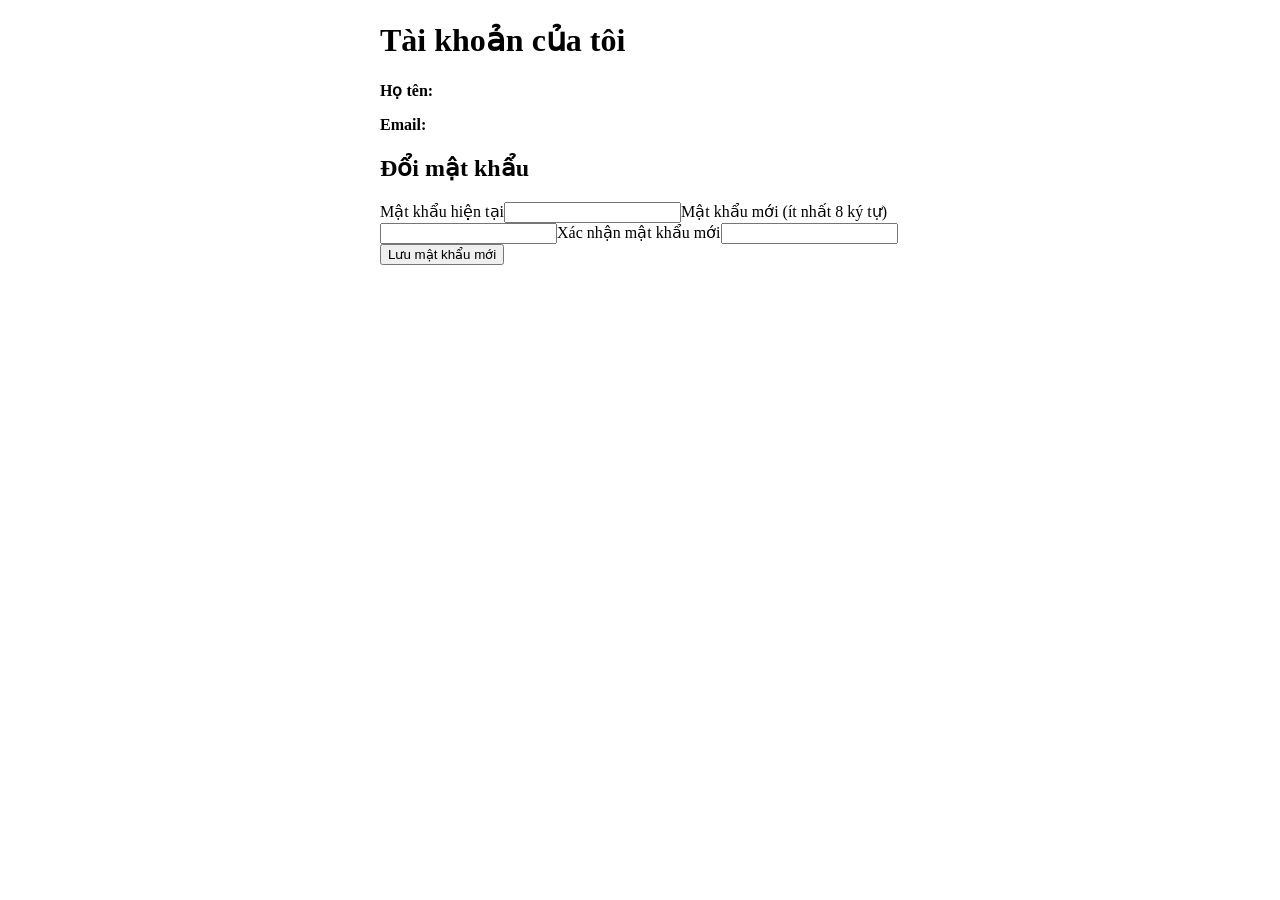
==== account.html @ c0d233da "Add files via upload" ====
<!doctype html><html lang="vi"><head><meta charset="utf-8"><meta name="viewport" content="width=device-width,initial-scale=1"><title>Đăng nhập - TECHZONE</title><link rel="stylesheet" href="css/style.css"></head><body data-page="account"><header id="header"></header><main class="wrap section" style="min-height:65vh"><div class="card" style="max-width:520px;margin:auto"><h1>Tài khoản của tôi</h1><p><b>Họ tên:</b> <span id="accountName"></span></p><p><b>Email:</b> <span id="accountEmail"></span></p><h2>Đổi mật khẩu</h2><form id="passwordForm" class="stack"><label>Mật khẩu hiện tại<input name="oldPassword" type="password" required></label><label>Mật khẩu mới (ít nhất 8 ký tự)<input name="newPassword" type="password" minlength="8" required></label><label>Xác nhận mật khẩu mới<input name="confirmPassword" type="password" minlength="8" required></label><button class="btn">Lưu mật khẩu mới</button></form></div></main><footer id="footer" class="footer"></footer><script src="js/app.js"></script></body></html>
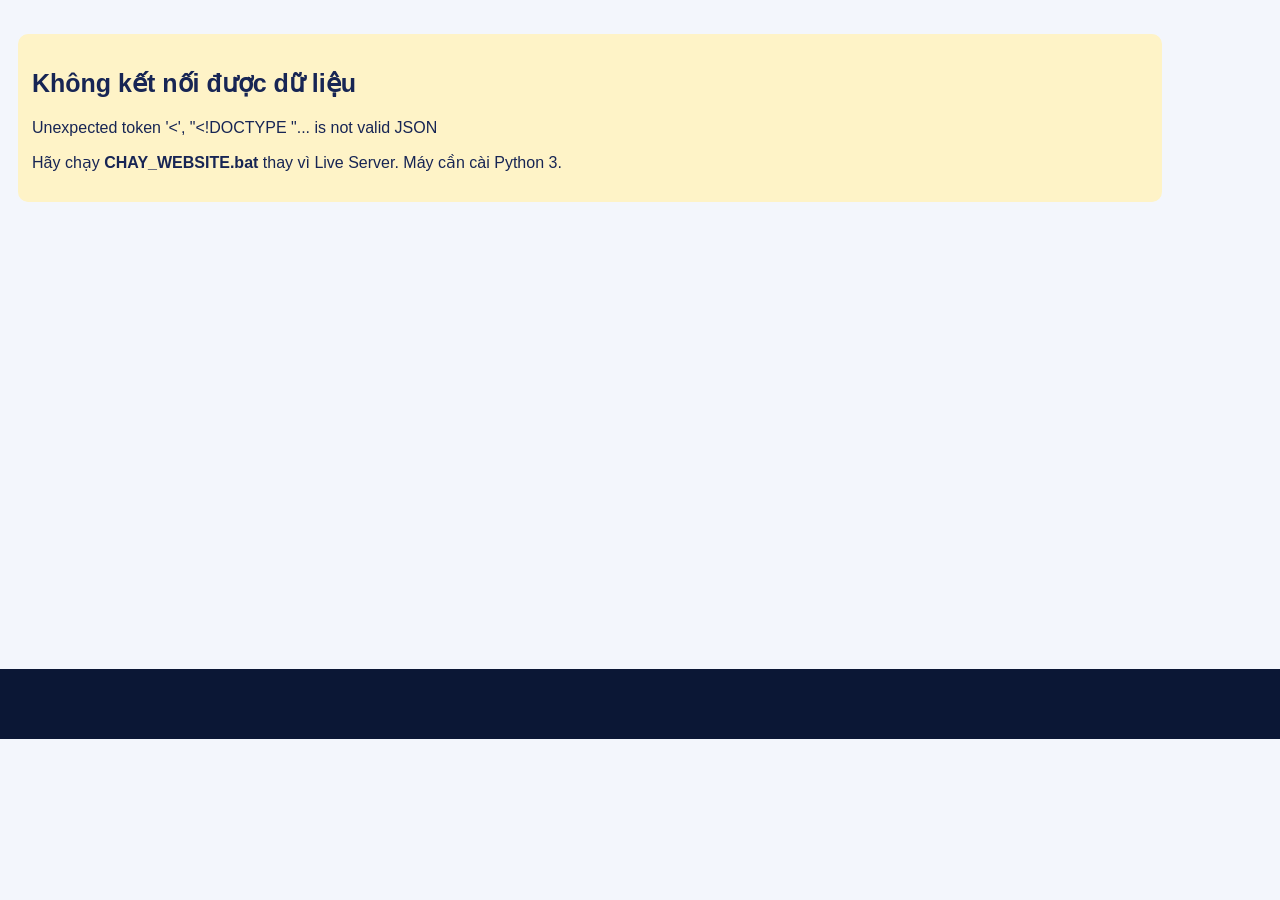
==== commit 71b76793: "Update account page title and form button type" ====
--- a/account.html
+++ b/account.html
@@ -1 +1,46 @@
-<!doctype html><html lang="vi"><head><meta charset="utf-8"><meta name="viewport" content="width=device-width,initial-scale=1"><title>Đăng nhập - TECHZONE</title><link rel="stylesheet" href="css/style.css"></head><body data-page="account"><header id="header"></header><main class="wrap section" style="min-height:65vh"><div class="card" style="max-width:520px;margin:auto"><h1>Tài khoản của tôi</h1><p><b>Họ tên:</b> <span id="accountName"></span></p><p><b>Email:</b> <span id="accountEmail"></span></p><h2>Đổi mật khẩu</h2><form id="passwordForm" class="stack"><label>Mật khẩu hiện tại<input name="oldPassword" type="password" required></label><label>Mật khẩu mới (ít nhất 8 ký tự)<input name="newPassword" type="password" minlength="8" required></label><label>Xác nhận mật khẩu mới<input name="confirmPassword" type="password" minlength="8" required></label><button class="btn">Lưu mật khẩu mới</button></form></div></main><footer id="footer" class="footer"></footer><script src="js/app.js"></script></body></html>+
+<!doctype html>
+<html lang="vi">
+<head>
+  <meta charset="utf-8">
+  <meta name="viewport" content="width=device-width,initial-scale=1">
+  <title>Tài khoản của tôi - TECHZONE</title>
+  <link rel="stylesheet" href="./style.css">
+</head>
+<body data-page="account">
+  <header id="header"></header>
+
+  <main class="wrap section" style="min-height:65vh">
+    <div class="card" style="max-width:520px;margin:auto">
+      <h1>Tài khoản của tôi</h1>
+
+      <p><b>Họ tên:</b> <span id="accountName"></span></p>
+      <p><b>Email:</b> <span id="accountEmail"></span></p>
+
+      <h2>Đổi mật khẩu</h2>
+
+      <form id="passwordForm" class="stack">
+        <label>
+          Mật khẩu hiện tại
+          <input name="oldPassword" type="password" required>
+        </label>
+
+        <label>
+          Mật khẩu mới (ít nhất 8 ký tự)
+          <input name="newPassword" type="password" minlength="8" required>
+        </label>
+
+        <label>
+          Xác nhận mật khẩu mới
+          <input name="confirmPassword" type="password" minlength="8" required>
+        </label>
+
+        <button class="btn" type="submit">Lưu mật khẩu mới</button>
+      </form>
+    </div>
+  </main>
+
+  <footer id="footer" class="footer"></footer>
+  <script src="./app.js"></script>
+</body>
+</html>
--- a/style.css
+++ b/style.css
@@ -0,0 +1 @@
+:root{font-family:Arial,sans-serif;color:#172554;background:#f3f6fc}*{box-sizing:border-box}body{margin:0}a{color:inherit;text-decoration:none}button,input,select,textarea{font:inherit}button{cursor:pointer}.wrap{max-width:1180px;margin:auto;padding:0 18px}header{background:#102650;color:#fff;position:sticky;top:0;z-index:5}.nav{display:flex;align-items:center;gap:20px;min-height:72px;flex-wrap:wrap}.logo{font-size:25px;font-weight:900;color:#7dd3fc}.nav a:not(.logo){font-size:14px}.nav a:hover{color:#7dd3fc}.hero{background:linear-gradient(110deg,#0d2252,#1d55ae);color:white;border-radius:24px;padding:60px 45px;margin:28px 0}.hero h1{font-size:42px;margin:8px 0}.btn{border:0;background:#2563eb;color:#fff;border-radius:9px;padding:12px 18px;display:inline-block}.btn:hover{background:#1d4ed8}.secondary{background:#e0e7ff;color:#1e40af}.danger{background:#dc2626}.grid{display:grid;grid-template-columns:repeat(auto-fill,minmax(210px,1fr));gap:18px}.card{background:#fff;border-radius:15px;padding:16px;box-shadow:0 3px 16px #10265010}.card img{width:100%;height:190px;object-fit:contain;background:#eff6ff;border-radius:10px}.card h3{min-height:42px;font-size:17px}.price{font-size:19px;font-weight:bold;color:#dc2626}.muted{color:#64748b}.section{margin:34px 0}h2{font-size:25px}.row{display:flex;align-items:center;justify-content:space-between;gap:14px;flex-wrap:wrap}.controls{display:flex;gap:12px;flex-wrap:wrap;margin-bottom:20px}input,select,textarea{border:1px solid #cbd5e1;border-radius:8px;padding:11px;width:100%;background:white}.controls input{max-width:350px}.controls select{max-width:210px}label{display:block;font-weight:600;margin:10px 0}label input,label textarea,label select{margin-top:6px}.detail{display:grid;grid-template-columns:1fr 1fr;gap:28px}.detail img{width:100%;max-height:440px;object-fit:contain;background:white;border-radius:18px}.table{width:100%;border-collapse:collapse;background:white}.table th,.table td{border-bottom:1px solid #e2e8f0;padding:12px;text-align:left}.table-wrap{overflow-x:auto}.pill{display:inline-block;padding:6px 12px;border-radius:30px;background:#dbeafe;color:#1d4ed8}.footer{background:#0b1735;color:#dbeafe;padding:35px 0;margin-top:50px}.admin-layout{display:grid;grid-template-columns:230px 1fr;gap:20px}.side{display:flex;flex-direction:column;gap:8px}.side button{text-align:left}.notice{background:#fef3c7;padding:14px;border-radius:10px;margin:16px 0}.stack{display:grid;gap:12px}.small{font-size:13px}.card-actions{display:flex;gap:7px;flex-wrap:wrap}.card-actions button{padding:9px}.badge{background:#dcfce7;color:#166534;border-radius:7px;padding:5px 8px}@media(max-width:700px){.hero{padding:35px 22px}.hero h1{font-size:29px}.detail,.admin-layout{grid-template-columns:1fr}.nav{gap:12px}.side{flex-direction:row;flex-wrap:wrap}}
